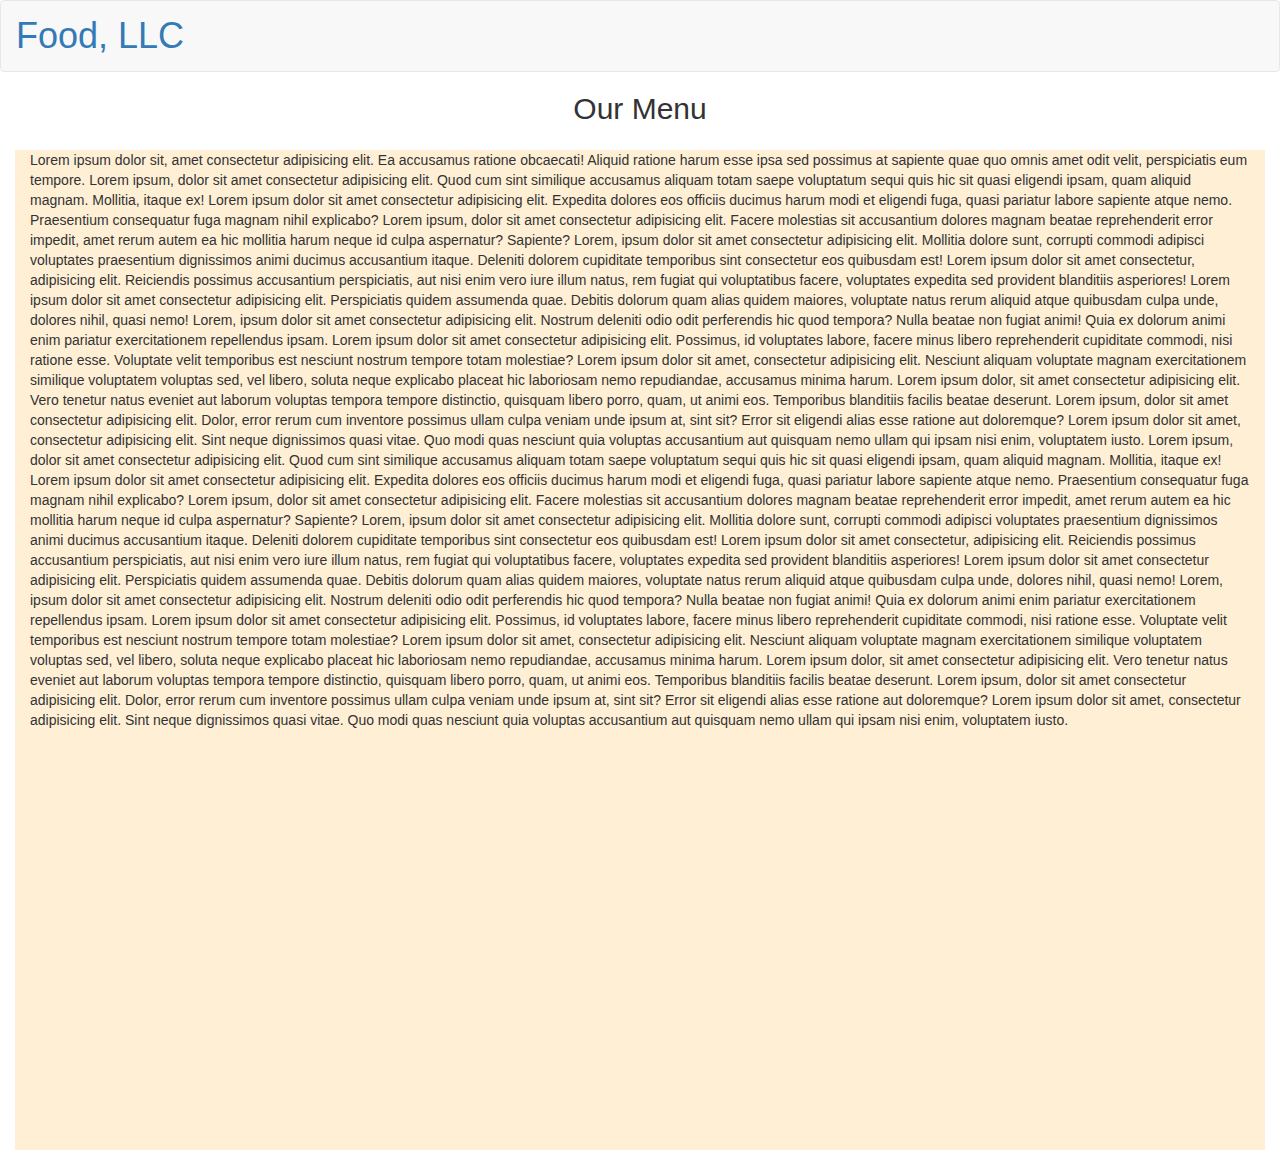
==== mod3_solution/index.html @ d3d7d766 "mod3_solution" ====
<!DOCTYPE html>
<html lang="en">
<head>
    <meta charset="UTF-8">
    <meta name="viewport" content="width=device-width, initial-scale=1.0">
    <title>Food, LLC</title>
    <link rel="stylesheet" href="./css/bootstrap.min.css">
    <link rel="stylesheet" href="./css/style.css">
</head>
<body>
    <header>
        <nav class="navbar navbar-default">

            <div class="container-fluid">

                <div class="navbar-header">
                
                    <div class="navbar-brand">
                        <a href="index.html"><h1>Food, LLC</h1></a>
                    </div>
                    
                    <button type="button" class="navbar-toggle collapsed visible-xs" data-toggle="collapse" data-target="#collapsable-nav" aria-expanded="false">
                        <span class="sr-only">Toggle navigation</span>
                        <span class="icon-bar"></span>
                        <span class="icon-bar"></span>
                        <span class="icon-bar"></span>
                    </button>

                </div>

                <div id="collapsable-nav" class="collapse navbar-collapse">
                    <ul id="nav-list" class="nav navbar-nav visible-xs">
                        <li>
                            <a href="#">
                                Chicken
                            </a>
                        </li>
                        <li>
                            <a href="#">
                                Beef 
                            </a>
                        </li>
                        <li>
                            <a href="#">
                                Sushi
                            </a>
                        </li>
                    </ul>
                </div>

            </div>

        </nav>
    </header>
    
    <div id="main-content" class="container-fluid">
        <h2 class="text-center">Our Menu</h2>

        <div class="row-fluid">
            <div class="col-xs-12 para">
                <p>Lorem ipsum dolor sit, amet consectetur adipisicing elit. Ea accusamus ratione obcaecati! Aliquid ratione harum esse ipsa sed possimus at sapiente quae quo omnis amet odit velit, perspiciatis eum tempore.
                    Lorem ipsum, dolor sit amet consectetur adipisicing elit. Quod cum sint similique accusamus aliquam totam saepe voluptatum sequi quis hic sit quasi eligendi ipsam, quam aliquid magnam. Mollitia, itaque ex!
                    Lorem ipsum dolor sit amet consectetur adipisicing elit. Expedita dolores eos officiis ducimus harum modi et eligendi fuga, quasi pariatur labore sapiente atque nemo. Praesentium consequatur fuga magnam nihil explicabo?
                    Lorem ipsum, dolor sit amet consectetur adipisicing elit. Facere molestias sit accusantium dolores magnam beatae reprehenderit error impedit, amet rerum autem ea hic mollitia harum neque id culpa aspernatur? Sapiente?
                    Lorem, ipsum dolor sit amet consectetur adipisicing elit. Mollitia dolore sunt, corrupti commodi adipisci voluptates praesentium dignissimos animi ducimus accusantium itaque. Deleniti dolorem cupiditate temporibus sint consectetur eos quibusdam est!
                    Lorem ipsum dolor sit amet consectetur, adipisicing elit. Reiciendis possimus accusantium perspiciatis, aut nisi enim vero iure illum natus, rem fugiat qui voluptatibus facere, voluptates expedita sed provident blanditiis asperiores!
                    Lorem ipsum dolor sit amet consectetur adipisicing elit. Perspiciatis quidem assumenda quae. Debitis dolorum quam alias quidem maiores, voluptate natus rerum aliquid atque quibusdam culpa unde, dolores nihil, quasi nemo!
                    Lorem, ipsum dolor sit amet consectetur adipisicing elit. Nostrum deleniti odio odit perferendis hic quod tempora? Nulla beatae non fugiat animi! Quia ex dolorum animi enim pariatur exercitationem repellendus ipsam.
                    Lorem ipsum dolor sit amet consectetur adipisicing elit. Possimus, id voluptates labore, facere minus libero reprehenderit cupiditate commodi, nisi ratione esse. Voluptate velit temporibus est nesciunt nostrum tempore totam molestiae?
                    Lorem ipsum dolor sit amet, consectetur adipisicing elit. Nesciunt aliquam voluptate magnam exercitationem similique voluptatem voluptas sed, vel libero, soluta neque explicabo placeat hic laboriosam nemo repudiandae, accusamus minima harum.
                    Lorem ipsum dolor, sit amet consectetur adipisicing elit. Vero tenetur natus eveniet aut laborum voluptas tempora tempore distinctio, quisquam libero porro, quam, ut animi eos. Temporibus blanditiis facilis beatae deserunt.
                    Lorem ipsum, dolor sit amet consectetur adipisicing elit. Dolor, error rerum cum inventore possimus ullam culpa veniam unde ipsum at, sint sit? Error sit eligendi alias esse ratione aut doloremque?
                    Lorem ipsum dolor sit amet, consectetur adipisicing elit. Sint neque dignissimos quasi vitae. Quo modi quas nesciunt quia voluptas accusantium aut quisquam nemo ullam qui ipsam nisi enim, voluptatem iusto.
                    Lorem ipsum, dolor sit amet consectetur adipisicing elit. Quod cum sint similique accusamus aliquam totam saepe voluptatum sequi quis hic sit quasi eligendi ipsam, quam aliquid magnam. Mollitia, itaque ex!
                    Lorem ipsum dolor sit amet consectetur adipisicing elit. Expedita dolores eos officiis ducimus harum modi et eligendi fuga, quasi pariatur labore sapiente atque nemo. Praesentium consequatur fuga magnam nihil explicabo?
                    Lorem ipsum, dolor sit amet consectetur adipisicing elit. Facere molestias sit accusantium dolores magnam beatae reprehenderit error impedit, amet rerum autem ea hic mollitia harum neque id culpa aspernatur? Sapiente?
                    Lorem, ipsum dolor sit amet consectetur adipisicing elit. Mollitia dolore sunt, corrupti commodi adipisci voluptates praesentium dignissimos animi ducimus accusantium itaque. Deleniti dolorem cupiditate temporibus sint consectetur eos quibusdam est!
                    Lorem ipsum dolor sit amet consectetur, adipisicing elit. Reiciendis possimus accusantium perspiciatis, aut nisi enim vero iure illum natus, rem fugiat qui voluptatibus facere, voluptates expedita sed provident blanditiis asperiores!
                    Lorem ipsum dolor sit amet consectetur adipisicing elit. Perspiciatis quidem assumenda quae. Debitis dolorum quam alias quidem maiores, voluptate natus rerum aliquid atque quibusdam culpa unde, dolores nihil, quasi nemo!
                    Lorem, ipsum dolor sit amet consectetur adipisicing elit. Nostrum deleniti odio odit perferendis hic quod tempora? Nulla beatae non fugiat animi! Quia ex dolorum animi enim pariatur exercitationem repellendus ipsam.
                    Lorem ipsum dolor sit amet consectetur adipisicing elit. Possimus, id voluptates labore, facere minus libero reprehenderit cupiditate commodi, nisi ratione esse. Voluptate velit temporibus est nesciunt nostrum tempore totam molestiae?
                    Lorem ipsum dolor sit amet, consectetur adipisicing elit. Nesciunt aliquam voluptate magnam exercitationem similique voluptatem voluptas sed, vel libero, soluta neque explicabo placeat hic laboriosam nemo repudiandae, accusamus minima harum.
                    Lorem ipsum dolor, sit amet consectetur adipisicing elit. Vero tenetur natus eveniet aut laborum voluptas tempora tempore distinctio, quisquam libero porro, quam, ut animi eos. Temporibus blanditiis facilis beatae deserunt.
                    Lorem ipsum, dolor sit amet consectetur adipisicing elit. Dolor, error rerum cum inventore possimus ullam culpa veniam unde ipsum at, sint sit? Error sit eligendi alias esse ratione aut doloremque?
                    Lorem ipsum dolor sit amet, consectetur adipisicing elit. Sint neque dignissimos quasi vitae. Quo modi quas nesciunt quia voluptas accusantium aut quisquam nemo ullam qui ipsam nisi enim, voluptatem iusto.

                    
                </p>
            </div>
        </div>
    </div>

    <script src="js/jquery-2.1.4.min.js"></script>
    <script src="js/bootstrap.min.js"></script>
    <script src="js/script.js"></script>
</body>
</html>
---- mod3_solution/css/style.css ----
.navbar-brand h1 {
    margin: 0;
}

.navbar-header {
    padding-bottom: 20px;
}

#nav-list {
    text-align: center;
    background-color: #999;
}

#nav-list li:hover {
    background-color: #fff;
}

#nav-list li:hover a {
    color: #999;
}

#nav-list li a{
    color: #fff;
}

h2 {
    margin-top: 0;
}

.para {
    background-color: papayawhip;
    height: 1000px;
    margin: 15px 0;
}
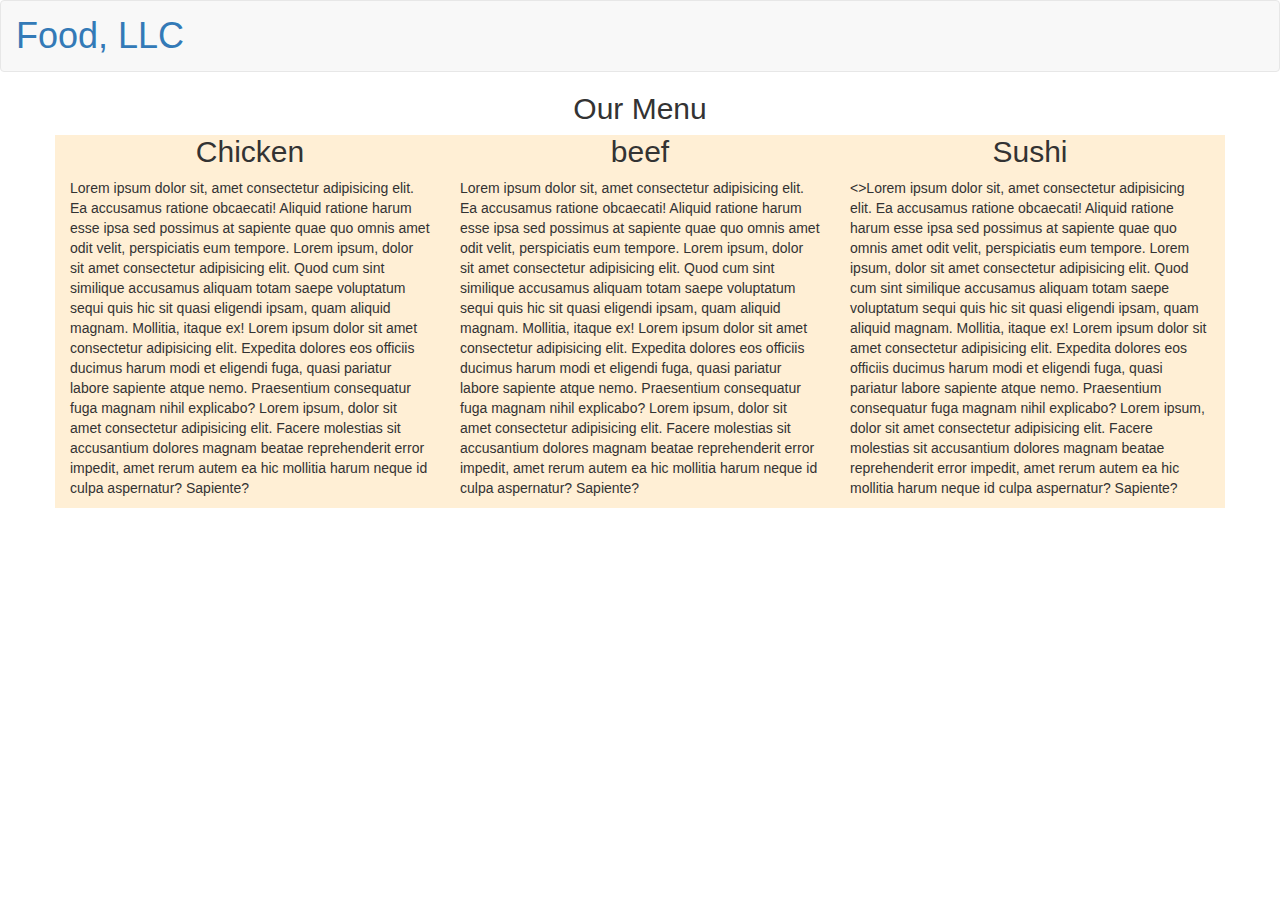
==== commit b873811f: "adding mod4_solution" ====
--- a/mod3_solution/index.html
+++ b/mod3_solution/index.html
@@ -53,40 +53,39 @@
         </nav>
     </header>
     
-    <div id="main-content" class="container-fluid">
+    <div id="main-content" class="container">
         <h2 class="text-center">Our Menu</h2>
 
-        <div class="row-fluid">
-            <div class="col-xs-12 para">
-                <p>Lorem ipsum dolor sit, amet consectetur adipisicing elit. Ea accusamus ratione obcaecati! Aliquid ratione harum esse ipsa sed possimus at sapiente quae quo omnis amet odit velit, perspiciatis eum tempore.
+        <div id="content" class="row">
+
+            <div id="chicken" class="col-md-4 col-xs-12 col-sm-6  para">
+                <h2 class="text-center">Chicken</h2>
+                <p class="para">Lorem ipsum dolor sit, amet consectetur adipisicing elit. Ea accusamus ratione obcaecati! Aliquid ratione harum esse ipsa sed possimus at sapiente quae quo omnis amet odit velit, perspiciatis eum tempore.
                     Lorem ipsum, dolor sit amet consectetur adipisicing elit. Quod cum sint similique accusamus aliquam totam saepe voluptatum sequi quis hic sit quasi eligendi ipsam, quam aliquid magnam. Mollitia, itaque ex!
                     Lorem ipsum dolor sit amet consectetur adipisicing elit. Expedita dolores eos officiis ducimus harum modi et eligendi fuga, quasi pariatur labore sapiente atque nemo. Praesentium consequatur fuga magnam nihil explicabo?
                     Lorem ipsum, dolor sit amet consectetur adipisicing elit. Facere molestias sit accusantium dolores magnam beatae reprehenderit error impedit, amet rerum autem ea hic mollitia harum neque id culpa aspernatur? Sapiente?
-                    Lorem, ipsum dolor sit amet consectetur adipisicing elit. Mollitia dolore sunt, corrupti commodi adipisci voluptates praesentium dignissimos animi ducimus accusantium itaque. Deleniti dolorem cupiditate temporibus sint consectetur eos quibusdam est!
-                    Lorem ipsum dolor sit amet consectetur, adipisicing elit. Reiciendis possimus accusantium perspiciatis, aut nisi enim vero iure illum natus, rem fugiat qui voluptatibus facere, voluptates expedita sed provident blanditiis asperiores!
-                    Lorem ipsum dolor sit amet consectetur adipisicing elit. Perspiciatis quidem assumenda quae. Debitis dolorum quam alias quidem maiores, voluptate natus rerum aliquid atque quibusdam culpa unde, dolores nihil, quasi nemo!
-                    Lorem, ipsum dolor sit amet consectetur adipisicing elit. Nostrum deleniti odio odit perferendis hic quod tempora? Nulla beatae non fugiat animi! Quia ex dolorum animi enim pariatur exercitationem repellendus ipsam.
-                    Lorem ipsum dolor sit amet consectetur adipisicing elit. Possimus, id voluptates labore, facere minus libero reprehenderit cupiditate commodi, nisi ratione esse. Voluptate velit temporibus est nesciunt nostrum tempore totam molestiae?
-                    Lorem ipsum dolor sit amet, consectetur adipisicing elit. Nesciunt aliquam voluptate magnam exercitationem similique voluptatem voluptas sed, vel libero, soluta neque explicabo placeat hic laboriosam nemo repudiandae, accusamus minima harum.
-                    Lorem ipsum dolor, sit amet consectetur adipisicing elit. Vero tenetur natus eveniet aut laborum voluptas tempora tempore distinctio, quisquam libero porro, quam, ut animi eos. Temporibus blanditiis facilis beatae deserunt.
-                    Lorem ipsum, dolor sit amet consectetur adipisicing elit. Dolor, error rerum cum inventore possimus ullam culpa veniam unde ipsum at, sint sit? Error sit eligendi alias esse ratione aut doloremque?
-                    Lorem ipsum dolor sit amet, consectetur adipisicing elit. Sint neque dignissimos quasi vitae. Quo modi quas nesciunt quia voluptas accusantium aut quisquam nemo ullam qui ipsam nisi enim, voluptatem iusto.
+                </p>
+            </div>
+
+            <div id="beef" class="col-md-4 col-xs-12 col-sm-6  para">
+                <h2 class="text-center">beef</h2>
+                <p class="para">Lorem ipsum dolor sit, amet consectetur adipisicing elit. Ea accusamus ratione obcaecati! Aliquid ratione harum esse ipsa sed possimus at sapiente quae quo omnis amet odit velit, perspiciatis eum tempore.
                     Lorem ipsum, dolor sit amet consectetur adipisicing elit. Quod cum sint similique accusamus aliquam totam saepe voluptatum sequi quis hic sit quasi eligendi ipsam, quam aliquid magnam. Mollitia, itaque ex!
                     Lorem ipsum dolor sit amet consectetur adipisicing elit. Expedita dolores eos officiis ducimus harum modi et eligendi fuga, quasi pariatur labore sapiente atque nemo. Praesentium consequatur fuga magnam nihil explicabo?
                     Lorem ipsum, dolor sit amet consectetur adipisicing elit. Facere molestias sit accusantium dolores magnam beatae reprehenderit error impedit, amet rerum autem ea hic mollitia harum neque id culpa aspernatur? Sapiente?
-                    Lorem, ipsum dolor sit amet consectetur adipisicing elit. Mollitia dolore sunt, corrupti commodi adipisci voluptates praesentium dignissimos animi ducimus accusantium itaque. Deleniti dolorem cupiditate temporibus sint consectetur eos quibusdam est!
-                    Lorem ipsum dolor sit amet consectetur, adipisicing elit. Reiciendis possimus accusantium perspiciatis, aut nisi enim vero iure illum natus, rem fugiat qui voluptatibus facere, voluptates expedita sed provident blanditiis asperiores!
-                    Lorem ipsum dolor sit amet consectetur adipisicing elit. Perspiciatis quidem assumenda quae. Debitis dolorum quam alias quidem maiores, voluptate natus rerum aliquid atque quibusdam culpa unde, dolores nihil, quasi nemo!
-                    Lorem, ipsum dolor sit amet consectetur adipisicing elit. Nostrum deleniti odio odit perferendis hic quod tempora? Nulla beatae non fugiat animi! Quia ex dolorum animi enim pariatur exercitationem repellendus ipsam.
-                    Lorem ipsum dolor sit amet consectetur adipisicing elit. Possimus, id voluptates labore, facere minus libero reprehenderit cupiditate commodi, nisi ratione esse. Voluptate velit temporibus est nesciunt nostrum tempore totam molestiae?
-                    Lorem ipsum dolor sit amet, consectetur adipisicing elit. Nesciunt aliquam voluptate magnam exercitationem similique voluptatem voluptas sed, vel libero, soluta neque explicabo placeat hic laboriosam nemo repudiandae, accusamus minima harum.
-                    Lorem ipsum dolor, sit amet consectetur adipisicing elit. Vero tenetur natus eveniet aut laborum voluptas tempora tempore distinctio, quisquam libero porro, quam, ut animi eos. Temporibus blanditiis facilis beatae deserunt.
-                    Lorem ipsum, dolor sit amet consectetur adipisicing elit. Dolor, error rerum cum inventore possimus ullam culpa veniam unde ipsum at, sint sit? Error sit eligendi alias esse ratione aut doloremque?
-                    Lorem ipsum dolor sit amet, consectetur adipisicing elit. Sint neque dignissimos quasi vitae. Quo modi quas nesciunt quia voluptas accusantium aut quisquam nemo ullam qui ipsam nisi enim, voluptatem iusto.
+                </p>
+            </div> 
 
-                    
+            <div id="Sushi" class="col-md-4 col-xs-12 col-sm-12  para">
+                <h2 class="text-center">Sushi</h2>
+                <p class="para">
+                <>Lorem ipsum dolor sit, amet consectetur adipisicing elit. Ea accusamus ratione obcaecati! Aliquid ratione harum esse ipsa sed possimus at sapiente quae quo omnis amet odit velit, perspiciatis eum tempore.
+                    Lorem ipsum, dolor sit amet consectetur adipisicing elit. Quod cum sint similique accusamus aliquam totam saepe voluptatum sequi quis hic sit quasi eligendi ipsam, quam aliquid magnam. Mollitia, itaque ex!
+                    Lorem ipsum dolor sit amet consectetur adipisicing elit. Expedita dolores eos officiis ducimus harum modi et eligendi fuga, quasi pariatur labore sapiente atque nemo. Praesentium consequatur fuga magnam nihil explicabo?
+                    Lorem ipsum, dolor sit amet consectetur adipisicing elit. Facere molestias sit accusantium dolores magnam beatae reprehenderit error impedit, amet rerum autem ea hic mollitia harum neque id culpa aspernatur? Sapiente?                   
                 </p>
             </div>
+
         </div>
     </div>
 
--- a/mod3_solution/css/style.css
+++ b/mod3_solution/css/style.css
@@ -1,3 +1,10 @@
+* {
+    box-sizing: inherit;
+}
+
+body, html {
+    box-sizing: border-box;
+}
 .navbar-brand h1 {
     margin: 0;
 }
@@ -29,7 +36,5 @@
 
 .para {
     background-color: papayawhip;
-    height: 1000px;
-    margin: 15px 0;
+    /* margin: 15px 0; */
 }
-
